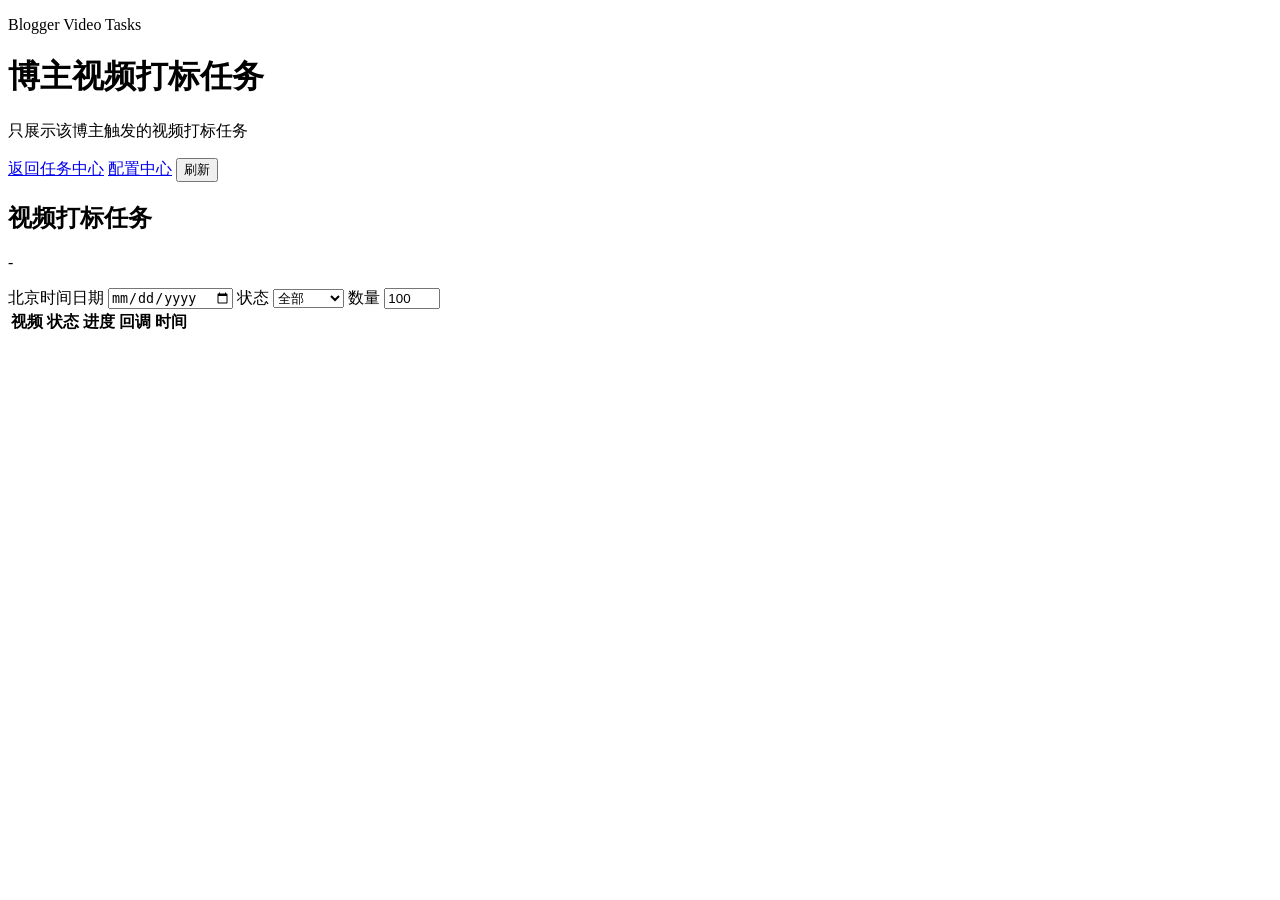
==== static/blogger-videos.html @ 71a4bb93 "Add project documentation" ====
<!doctype html>
<html lang="zh-CN">
  <head>
    <meta charset="utf-8" />
    <meta name="viewport" content="width=device-width, initial-scale=1" />
    <title>博主视频打标任务</title>
    <link rel="stylesheet" href="/styles.css" />
  </head>
  <body>
    <header class="service-header">
      <div>
        <p class="eyebrow">Blogger Video Tasks</p>
        <h1 id="pageTitle">博主视频打标任务</h1>
        <p id="serviceSubtitle">只展示该博主触发的视频打标任务</p>
      </div>
      <div class="header-status">
        <a class="nav-button secondary" href="/">返回任务中心</a>
        <a class="nav-button secondary" href="/prompts.html">配置中心</a>
        <button id="refreshBtn" type="button">刷新</button>
      </div>
    </header>

    <main class="console-shell">
      <section id="messageBar" class="message-bar" hidden></section>
      <section class="task-list-panel">
        <div class="center-head">
          <div>
            <h2>视频打标任务</h2>
            <p id="bloggerIdLine">-</p>
          </div>
          <div class="filters">
            <label>
              <span>北京时间日期</span>
              <input id="dateFilter" type="date" />
            </label>
            <label>
              <span>状态</span>
              <select id="statusFilter">
                <option value="">全部</option>
                <option value="pending">pending</option>
                <option value="running">running</option>
                <option value="success">success</option>
                <option value="failed">failed</option>
              </select>
            </label>
            <label>
              <span>数量</span>
              <input id="limitInput" type="number" min="1" max="500" value="100" />
            </label>
          </div>
        </div>
        <section id="summaryCards" class="summary-grid compact"></section>
        <div class="task-table-wrap">
          <table>
            <thead>
              <tr>
                <th>视频</th>
                <th>状态</th>
                <th>进度</th>
                <th>回调</th>
                <th>时间</th>
              </tr>
            </thead>
            <tbody id="taskRows"></tbody>
          </table>
        </div>
      </section>
    </main>

    <script src="/blogger-videos.js"></script>
  </body>
</html>
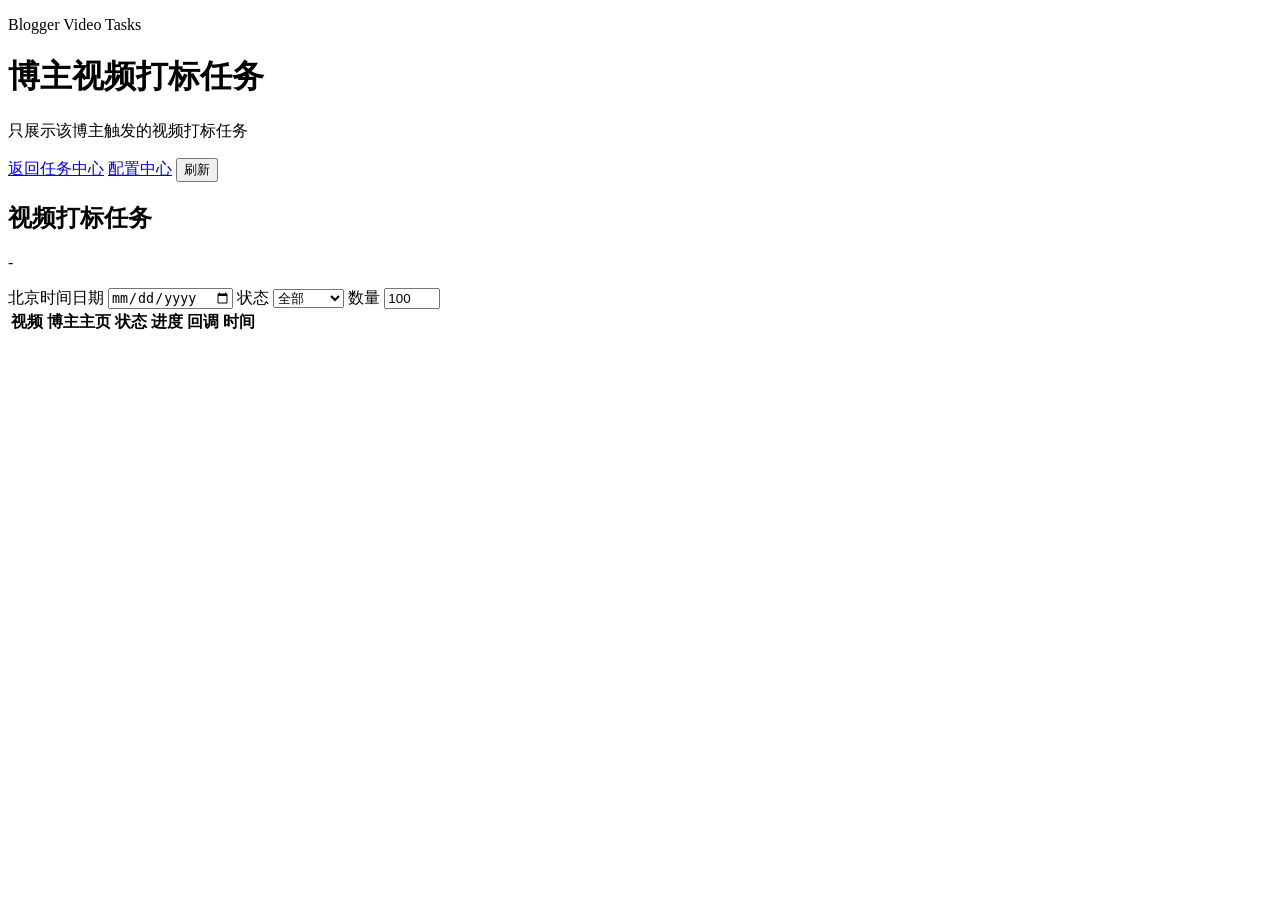
==== commit 3a8ef876: "Use blogger profile in account summary" ====
--- a/static/blogger-videos.html
+++ b/static/blogger-videos.html
@@ -55,6 +55,7 @@
             <thead>
               <tr>
                 <th>视频</th>
+                <th>博主主页</th>
                 <th>状态</th>
                 <th>进度</th>
                 <th>回调</th>
